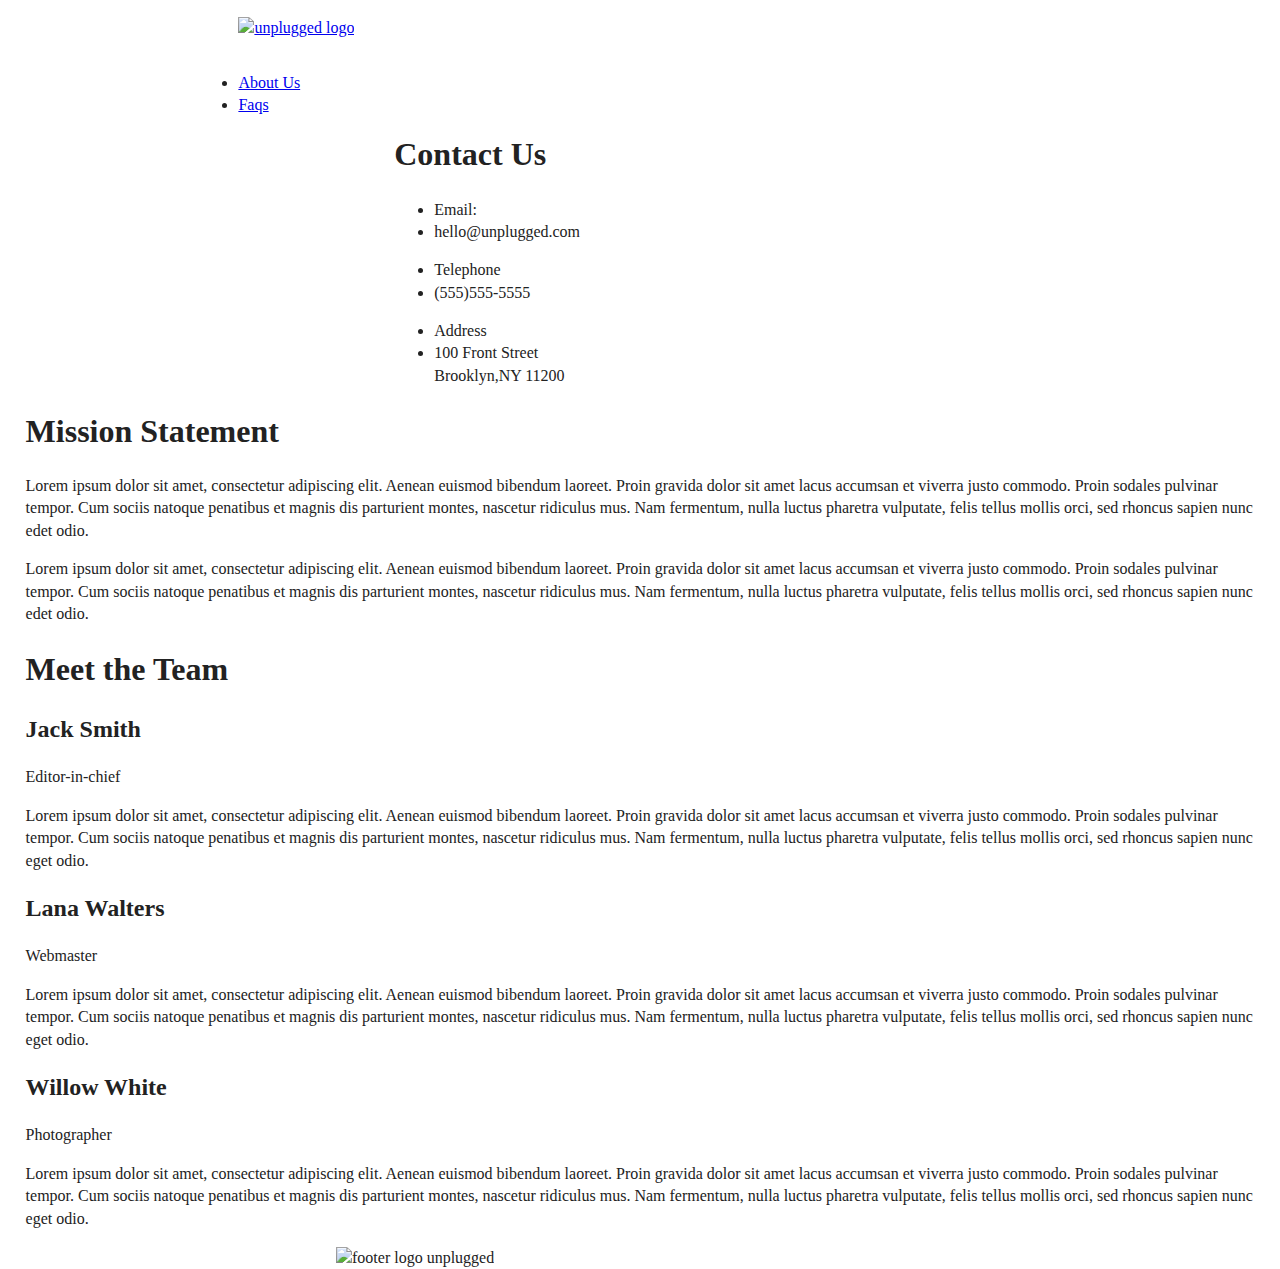
==== about/index.html @ d05ebec7 "first commit" ====
<!doctype html>
<html class="no-js" lang="">

<head>
  <meta charset="utf-8">
  <meta http-equiv="x-ua-compatible" content="ie=edge">
  <title>Unplugged -About</title>
  <meta name="description" content="">
  <meta name="viewport" content="width=device-width, initial-scale=1, shrink-to-fit=no">

  <link rel="manifest" href="site.webmanifest">
  <link rel="apple-touch-icon" href="../icon.png">
  <!-- Place favicon.ico in the root directory -->

  <link rel="stylesheet" href="../css/normalize.css">
  <link rel="stylesheet" href="../css/main.css">
</head>

<body>
  <!--[if lte IE 9]>
    <p class="browserupgrade">You are using an <strong>outdated</strong> browser. Please <a href="https://browsehappy.com/">upgrade your browser</a> to improve your experience and security.</p>
  <![endif]-->

  <!-- Add your site or application content here -->

  <header class="main-header">

    <div class="header-wrapper">

    <figure class="logo">
      <a href="../index.html"><img src="img/logo.png" alt="unplugged logo"></a>
    </figure>

    <nav>
      <ul>
        <li><a href="about/index.html">About Us</a></li>
        <li><a href="../faqs/index.html">Faqs</a></li>
      </ul>
    </nav>

    </div>

  </header>

  <main>

  <div class="contact-info">
    <h1>Contact Us</h1>
    <ul>
      <li class="strong">Email:</li>
      <li>hello@unplugged.com</li>
    </ul>
    <ul>
      <li class="strong">Telephone</li>
      <li>(555)555-5555</li>
    </ul>
    <ul>
      <li class="strong">Address</li>
      <li>100 Front Street<br>Brooklyn,NY 11200</li>
    </ul>
  </div><!--contact-info-->

  <div class="mission">
    <h1>Mission Statement</h1>
    <p>Lorem ipsum dolor sit amet, consectetur adipiscing elit. Aenean euismod bibendum laoreet. Proin gravida dolor sit amet lacus accumsan et viverra justo commodo. Proin sodales pulvinar tempor. Cum sociis natoque penatibus et magnis dis parturient montes, nascetur ridiculus mus. Nam fermentum, nulla luctus pharetra vulputate, felis tellus mollis orci, sed rhoncus sapien nunc edet odio.</p>
    <p>Lorem ipsum dolor sit amet, consectetur adipiscing elit. Aenean euismod bibendum laoreet. Proin gravida dolor sit amet lacus accumsan et viverra justo commodo. Proin sodales pulvinar tempor. Cum sociis natoque penatibus et magnis dis parturient montes, nascetur ridiculus mus. Nam fermentum, nulla luctus pharetra vulputate, felis tellus mollis orci, sed rhoncus sapien nunc edet odio.</p>
  </div><!--Mission-->

  <div class="team">
    <h1>Meet the Team</h1>
    <div class="team-member">
      <div class="team-img"></div>
      <h2 class="team-name">Jack Smith</h2>
      <p class="team-title">Editor-in-chief</p>
      <p class="team-description">Lorem ipsum dolor sit amet, consectetur adipiscing elit. Aenean euismod bibendum laoreet. Proin gravida dolor sit amet lacus accumsan et viverra justo commodo. Proin sodales pulvinar tempor. Cum sociis natoque penatibus et magnis dis parturient montes, nascetur ridiculus mus. Nam fermentum, nulla luctus pharetra vulputate, felis tellus mollis orci, sed rhoncus sapien nunc eget odio.</p>
    </div><!--team-member-->

  <div class="team-member">
    <div class="team-img"></div>
    <h2 class="team-name">Lana Walters</h2>
    <p class="team-title">Webmaster</p>
    <p class="team-description">Lorem ipsum dolor sit amet, consectetur adipiscing elit. Aenean euismod bibendum laoreet. Proin gravida dolor sit amet lacus accumsan et viverra justo commodo. Proin sodales pulvinar tempor. Cum sociis natoque penatibus et magnis dis parturient montes, nascetur ridiculus mus. Nam fermentum, nulla luctus pharetra vulputate, felis tellus mollis orci, sed rhoncus sapien nunc eget odio.</p>
  </div>

  <div class="team-member">
    <div class="team-img"></div>
    <h2 class="team-name">Willow White</h2>
    <p class="team-title">Photographer</p>
    <p class="team-description">Lorem ipsum dolor sit amet, consectetur adipiscing elit. Aenean euismod bibendum laoreet. Proin gravida dolor sit amet lacus accumsan et viverra justo commodo. Proin sodales pulvinar tempor. Cum sociis natoque penatibus et magnis dis parturient montes, nascetur ridiculus mus. Nam fermentum, nulla luctus pharetra vulputate, felis tellus mollis orci, sed rhoncus sapien nunc eget odio.</p>
  </div>

  </div>

  </div><!--team-->

</main>

  <footer>
    <figure class="footer-logo">
      <img src="img/logo.png" alt="footer logo unplugged">
    </figure>
  </footer>




  <script src="../js/vendor/modernizr-3.6.0.min.js"></script>
  <script src="https://code.jquery.com/jquery-3.3.1.min.js" integrity="sha256-FgpCb/KJQlLNfOu91ta32o/NMZxltwRo8QtmkMRdAu8=" crossorigin="anonymous"></script>
  <script>window.jQuery || document.write('<script src="js/vendor/jquery-3.3.1.min.js"><\/script>')</script>
  <script src="js/plugins.js"></script>
  <script src="js/main.js"></script>

  <!-- Google Analytics: change UA-XXXXX-Y to be your site's ID. -->
  <script>
    window.ga = function () { ga.q.push(arguments) }; ga.q = []; ga.l = +new Date;
    ga('create', 'UA-XXXXX-Y', 'auto'); ga('send', 'pageview')
  </script>
  <script src="https://www.google-analytics.com/analytics.js" async defer></script>
</body>

</html>
---- css/main.css ----
/*! HTML5 Boilerplate v6.1.0 | MIT License | https://html5boilerplate.com/ */

/*
 * What follows is the result of much research on cross-browser styling.
 * Credit left inline and big thanks to Nicolas Gallagher, Jonathan Neal,
 * Kroc Camen, and the H5BP dev community and team.
 */

/* ==========================================================================
   Base styles: opinionated defaults
   ========================================================================== */

html {
    color: #222;
    font-size: 1em;
    line-height: 1.4;
}

/*
 * Remove text-shadow in selection highlight:
 * https://twitter.com/miketaylr/status/12228805301
 *
 * Vendor-prefixed and regular ::selection selectors cannot be combined:
 * https://stackoverflow.com/a/16982510/7133471
 *
 * Customize the background color to match your design.
 */

::-moz-selection {
    background: #b3d4fc;
    text-shadow: none;
}

::selection {
    background: #b3d4fc;
    text-shadow: none;
}

/*
 * A better looking default horizontal rule
 */

hr {
    display: block;
    height: 1px;
    border: 0;
    border-top: 1px solid #ccc;
    margin: 1em 0;
    padding: 0;
}

/*
 * Remove the gap between audio, canvas, iframes,
 * images, videos and the bottom of their containers:
 * https://github.com/h5bp/html5-boilerplate/issues/440
 */

audio,
canvas,
iframe,
img,
svg,
video {
    vertical-align: middle;
}

/*
 * Remove default fieldset styles.
 */

fieldset {
    border: 0;
    margin: 0;
    padding: 0;
}

/*
 * Allow only vertical resizing of textareas.
 */

textarea {
    resize: vertical;
}

/* ==========================================================================
   Browser Upgrade Prompt
   ========================================================================== */

.browserupgrade {
    margin: 0.2em 0;
    background: #ccc;
    color: #000;
    padding: 0.2em 0;
}

/* ==========================================================================
   Author's custom styles
   ========================================================================== */

.main-header{
  width: 100%;
}

nav{
  width: 100%;
}


main{
  width: 96%;
  padding: 0 2%;
  margin: auto;
  clear: both;
}

.top-story{
  width: 100%;
}

.sidebar{
  width: 100%;
}

.feed{
  width: 100%;
}

.feed-img{
  width: 45%;
}

.contact-info{
  width: 100%;
}

.mission{
  width: 100%;
}

.team{
  width: 100%;
}


footer{
  width: 100%;
  margin: auto;
}

.footer-logo{
  width: 47.5%;
  margin: auto;
}






/* ==========================================================================
   Helper classes
   ========================================================================== */

/*
 * Hide visually and from screen readers
 */

.hidden {
    display: none !important;
}

/*
 * Hide only visually, but have it available for screen readers:
 * https://snook.ca/archives/html_and_css/hiding-content-for-accessibility
 *
 * 1. For long content, line feeds are not interpreted as spaces and small width
 *    causes content to wrap 1 word per line:
 *    https://medium.com/@jessebeach/beware-smushed-off-screen-accessible-text-5952a4c2cbfe
 */

.visuallyhidden {
    border: 0;
    clip: rect(0 0 0 0);
    height: 1px;
    margin: -1px;
    overflow: hidden;
    padding: 0;
    position: absolute;
    width: 1px;
    white-space: nowrap; /* 1 */
}

/*
 * Extends the .visuallyhidden class to allow the element
 * to be focusable when navigated to via the keyboard:
 * https://www.drupal.org/node/897638
 */

.visuallyhidden.focusable:active,
.visuallyhidden.focusable:focus {
    clip: auto;
    height: auto;
    margin: 0;
    overflow: visible;
    position: static;
    width: auto;
    white-space: inherit;
}

/*
 * Hide visually and from screen readers, but maintain layout
 */

.invisible {
    visibility: hidden;
}

/*
 * Clearfix: contain floats
 *
 * For modern browsers
 * 1. The space content is one way to avoid an Opera bug when the
 *    `contenteditable` attribute is included anywhere else in the document.
 *    Otherwise it causes space to appear at the top and bottom of elements
 *    that receive the `clearfix` class.
 * 2. The use of `table` rather than `block` is only necessary if using
 *    `:before` to contain the top-margins of child elements.
 */

.clearfix:before,
.clearfix:after {
    content: " "; /* 1 */
    display: table; /* 2 */
}

.clearfix:after {
    clear: both;
}

/* ==========================================================================
   EXAMPLE Media Queries for Responsive Design.
   These examples override the primary ('mobile first') styles.
   Modify as content requires.
   ========================================================================== */

@media screen and (min-width: 768px){
  /* Tablet Styles Here */

.main-header{
  width: 100%;
  margin: auto;
  padding: 0 3%;

}

.header-wrapper{
  width: 94%;
  max-width: 960px;
  margin: 0 auto;
}

.logo{
  width: 40%;
  float: left;
}

nav{
  width: 60%;
  float: left;
}


.top-story{
  width: 100%;
}

.top-img{
  width: 57%;
  float: left;
  padding-right: 3%;
}

.top-info{
  width: 40%;
  float: right;
}

.sidebar{
  clear: both;
  width: 37%;
  float: right;
}
.sidebar-about-us , .sidebar-faqs{
  display: block;
}

.feed{
  width: 60%;
  float: left;
}

.feed-img{
   width: 35%
}

.feed-info{
  width: 57%;
}

.contact-info{
  width: 40%;
  margin: auto;
}

footer-logo{
  width: 30%;
  margin: auto;
}



}

@media screen and (min-width: 940px) {
 /* Desktop Styles Here */


}

@media print,
       (-webkit-min-device-pixel-ratio: 1.25),
       (min-resolution: 1.25dppx),
       (min-resolution: 120dpi) {
    /* Style adjustments for high resolution devices */
}

/* ==========================================================================
   Print styles.
   Inlined to avoid the additional HTTP request:
   https://www.phpied.com/delay-loading-your-print-css/
   ========================================================================== */

@media print {
    *,
    *:before,
    *:after {
        background: transparent !important;
        color: #000 !important; /* Black prints faster */
        -webkit-box-shadow: none !important;
        box-shadow: none !important;
        text-shadow: none !important;
    }

    a,
    a:visited {
        text-decoration: underline;
    }

    a[href]:after {
        content: " (" attr(href) ")";
    }

    abbr[title]:after {
        content: " (" attr(title) ")";
    }

    /*
     * Don't show links that are fragment identifiers,
     * or use the `javascript:` pseudo protocol
     */

    a[href^="#"]:after,
    a[href^="javascript:"]:after {
        content: "";
    }

    pre {
        white-space: pre-wrap !important;
    }
    pre,
    blockquote {
        border: 1px solid #999;
        page-break-inside: avoid;
    }

    /*
     * Printing Tables:
     * http://css-discuss.incutio.com/wiki/Printing_Tables
     */

    thead {
        display: table-header-group;
    }

    tr,
    img {
        page-break-inside: avoid;
    }

    p,
    h2,
    h3 {
        orphans: 3;
        widows: 3;
    }

    h2,
    h3 {
        page-break-after: avoid;
    }
}
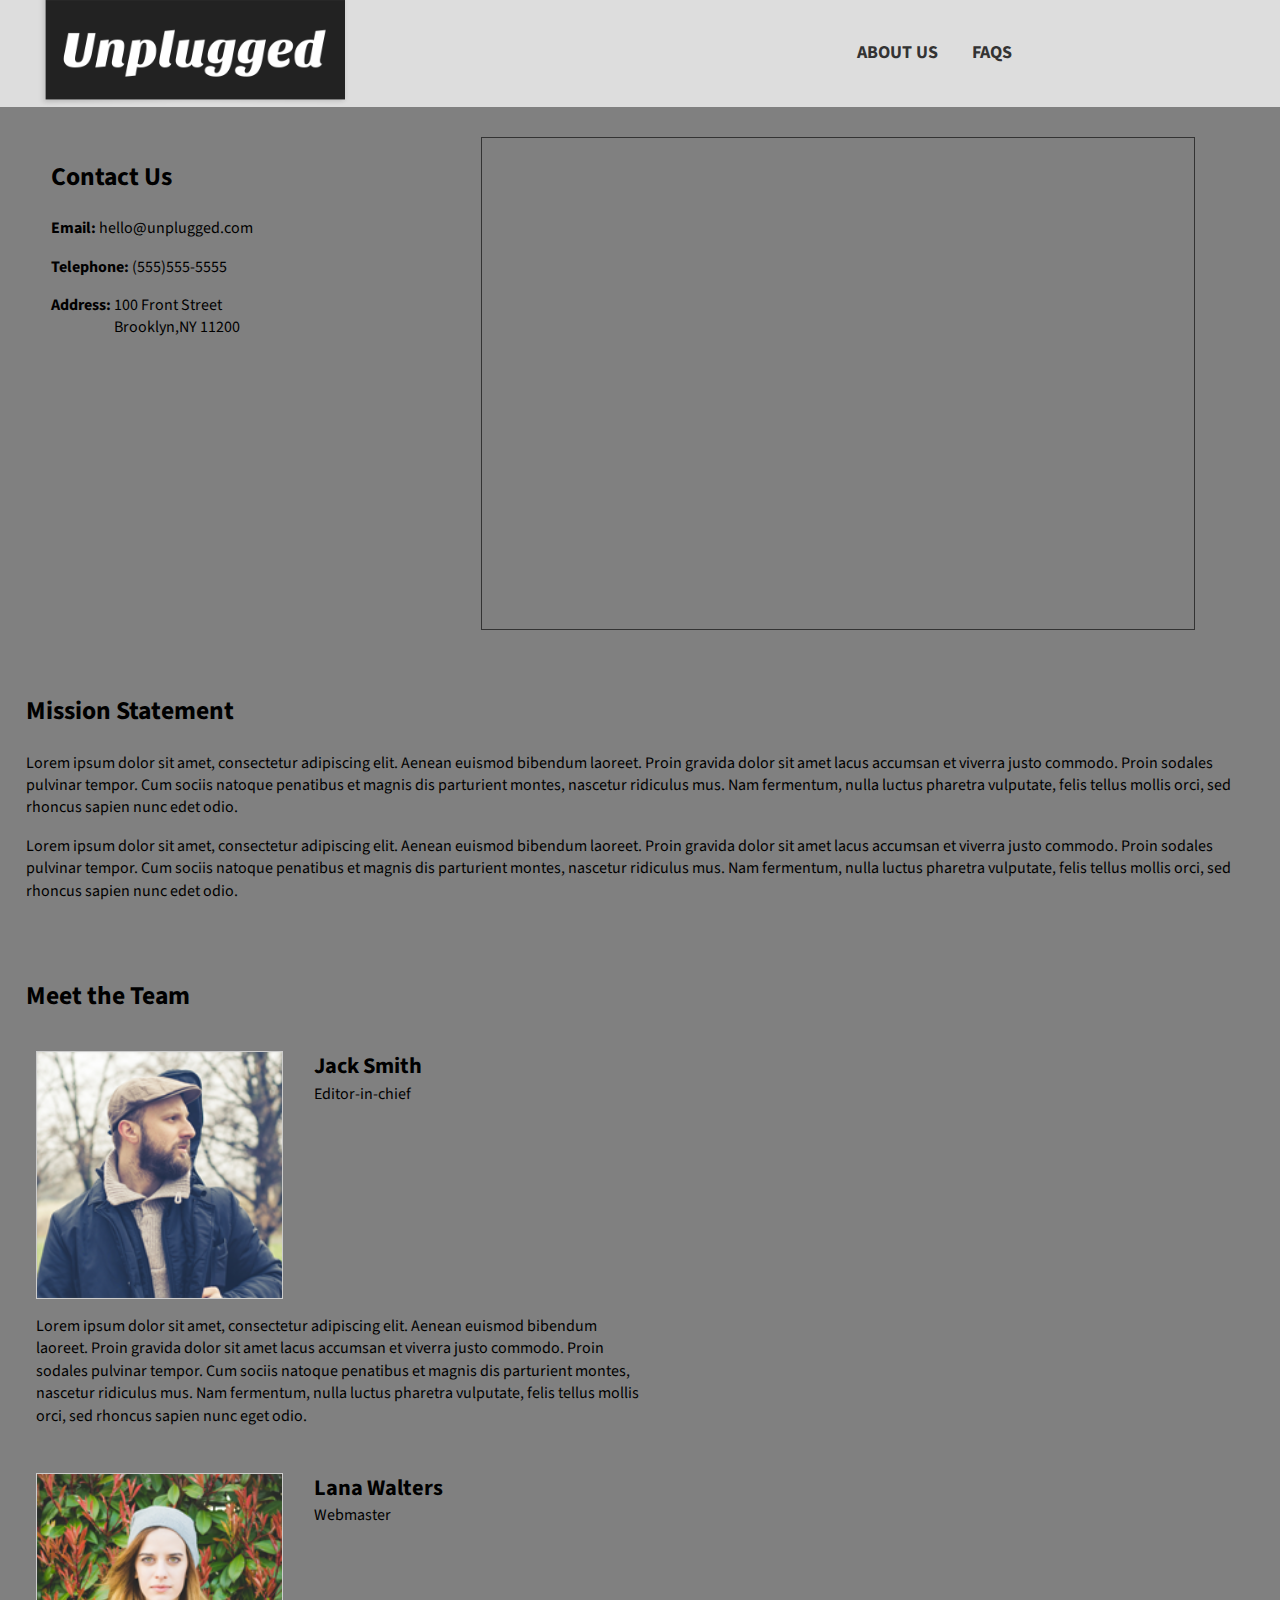
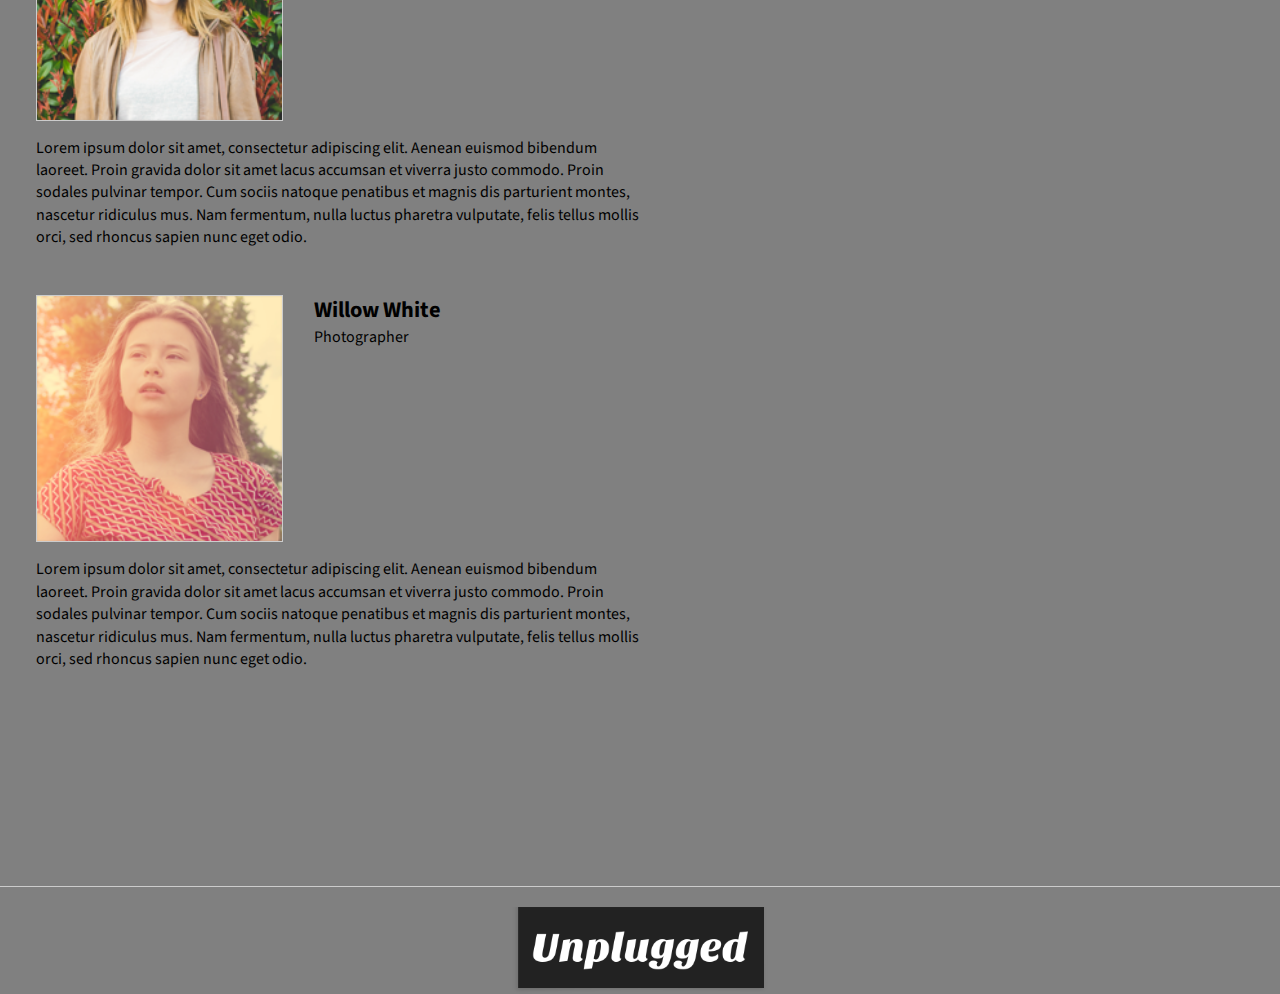
==== commit e98e4626: "fourth commit" ====
--- a/about/index.html
+++ b/about/index.html
@@ -12,6 +12,8 @@
   <link rel="apple-touch-icon" href="../icon.png">
   <!-- Place favicon.ico in the root directory -->
 
+<link href="https://fonts.googleapis.com/css?family=Source+Sans+Pro:400,400i,700,700i" rel="stylesheet">
+
   <link rel="stylesheet" href="../css/normalize.css">
   <link rel="stylesheet" href="../css/main.css">
 </head>
@@ -23,12 +25,12 @@
 
   <!-- Add your site or application content here -->
 
-  <header class="main-header">
+  <header class="main-header clearfix">
 
     <div class="header-wrapper">
 
     <figure class="logo">
-      <a href="../index.html"><img src="img/logo.png" alt="unplugged logo"></a>
+      <a href="../index.html"><img src="../img/logo.png" alt="unplugged logo"></a>
     </figure>
 
     <nav>
@@ -51,14 +53,18 @@
       <li>hello@unplugged.com</li>
     </ul>
     <ul>
-      <li class="strong">Telephone</li>
+      <li class="strong">Telephone:</li>
       <li>(555)555-5555</li>
     </ul>
     <ul>
-      <li class="strong">Address</li>
+      <li class="strong">Address:</li>
       <li>100 Front Street<br>Brooklyn,NY 11200</li>
     </ul>
   </div><!--contact-info-->
+
+  <div class="map-container">
+    <iframe src="https://www.google.com/maps/embed?pb=!1m18!1m12!1m3!1d3024.7120199163396!2d-73.99104808433376!3d40.70233964614298!2m3!1f0!2f0!3f0!3m2!1i1024!2i768!4f13.1!3m3!1m2!1s0x89c25a33e27d5035%3A0x155d5b662b4ec4b8!2s100+Front+St%2C+Brooklyn%2C+NY+11201!5e0!3m2!1sen!2sus!4v1541775941037" width="600" height="450" frameborder="0" style="border:0" allowfullscreen></iframe>
+  </div>
 
   <div class="mission">
     <h1>Mission Statement</h1>
@@ -68,22 +74,23 @@
 
   <div class="team">
     <h1>Meet the Team</h1>
-    <div class="team-member">
-      <div class="team-img"></div>
+
+    <div class="team-member clearfix ">
+      <div class="team-img" id="team-img-jack"></div>
       <h2 class="team-name">Jack Smith</h2>
       <p class="team-title">Editor-in-chief</p>
       <p class="team-description">Lorem ipsum dolor sit amet, consectetur adipiscing elit. Aenean euismod bibendum laoreet. Proin gravida dolor sit amet lacus accumsan et viverra justo commodo. Proin sodales pulvinar tempor. Cum sociis natoque penatibus et magnis dis parturient montes, nascetur ridiculus mus. Nam fermentum, nulla luctus pharetra vulputate, felis tellus mollis orci, sed rhoncus sapien nunc eget odio.</p>
     </div><!--team-member-->
 
-  <div class="team-member">
-    <div class="team-img"></div>
+  <div class="team-member clearfix">
+    <div class="team-img" id="team-img-lana"></div>
     <h2 class="team-name">Lana Walters</h2>
     <p class="team-title">Webmaster</p>
     <p class="team-description">Lorem ipsum dolor sit amet, consectetur adipiscing elit. Aenean euismod bibendum laoreet. Proin gravida dolor sit amet lacus accumsan et viverra justo commodo. Proin sodales pulvinar tempor. Cum sociis natoque penatibus et magnis dis parturient montes, nascetur ridiculus mus. Nam fermentum, nulla luctus pharetra vulputate, felis tellus mollis orci, sed rhoncus sapien nunc eget odio.</p>
   </div>
 
-  <div class="team-member">
-    <div class="team-img"></div>
+  <div class="team-member clearfix">
+    <div class="team-img" id="team-img-willow"></div>
     <h2 class="team-name">Willow White</h2>
     <p class="team-title">Photographer</p>
     <p class="team-description">Lorem ipsum dolor sit amet, consectetur adipiscing elit. Aenean euismod bibendum laoreet. Proin gravida dolor sit amet lacus accumsan et viverra justo commodo. Proin sodales pulvinar tempor. Cum sociis natoque penatibus et magnis dis parturient montes, nascetur ridiculus mus. Nam fermentum, nulla luctus pharetra vulputate, felis tellus mollis orci, sed rhoncus sapien nunc eget odio.</p>
@@ -97,7 +104,7 @@
 
   <footer>
     <figure class="footer-logo">
-      <img src="img/logo.png" alt="footer logo unplugged">
+      <img src="../img/logo.png" alt="footer logo unplugged">
     </figure>
   </footer>
 
--- a/css/main.css
+++ b/css/main.css
@@ -97,63 +97,303 @@
    Author's custom styles
    ========================================================================== */
 
+/*--Global Styles--*/
+
+body, html{
+  background-color: #eee;
+  font-size: 16px;
+  font-family: 'Source Sans Pro',sans-serif;
+  color: #000000;
+}
+
+a{
+  text-decoration: none;
+  color: #000000;
+  font-weight: 700;
+}
+
+p{
+  font-size: 1em;
+  line-height: 1.4;
+}
+
+img{
+  width: 100%;
+  height: auto;
+}
+
+h1,h2,h3,h4{
+  font-weight: 700;
+}
+
+h1{
+  font-size: 1.4em;
+  line-height: 1.6;
+}
+
+h2{
+ font-size: 1em;
+}
+
+figure{
+  margin: 0;
+}
+
+.btn{
+  width: 100%;
+  background-color: #b21e49;
+  text-transform: uppercase;
+  color: white;
+  border: none;
+  line-height: 2.5;
+  font-weight: 700;
+  text-align: center;
+  box-shadow: 2px 2px 0px #DADADA;
+  height: 2.5em;
+  display: block;
+}
+
+input.btn{
+  background-color: #ff1256;
+}
+
+.last-item{
+  border-bottom: none !important;
+}
+
+
+/*-- Header--*/
+
 .main-header{
   width: 100%;
+  margin: auto;
+  background-color: #eee;
+}
+
+.logo{
+  width: 100%;
+  margin: 0 auto;
+}
+
+.logo img{
+  width: 100%;
 }
 
 nav{
   width: 100%;
 }
 
+nav ul{
+  list-style: none;
+  padding: 0;
+}
+
+nav ul li{
+  border-bottom: 1px solid #ccc;
+  text-align: center;
+  padding: 15px 0;
+}
+
+nav ul li a{
+  font-size: 1.125em;
+  text-transform: uppercase;
+  color: #333;
+}
+
+/*--Main Content--*/
 
 main{
   width: 96%;
   padding: 0 2%;
   margin: auto;
+  max-width: 960px;
   clear: both;
 }
 
+/*--Featured News Area--*/
+
 .top-story{
   width: 100%;
-}
+  border-bottom: 1px solid #ccc;
+}
+
+.top-img{
+  width: 100%;
+  margin: 0;
+}
+
+.top-img img{
+  width: 100%;
+  border: 1.5px solid black;
+}
+
+/*--Sidebar--*/
 
 .sidebar{
   width: 100%;
 }
 
+.sidebar-newsletter{
+  border-bottom: 1px solid #ccc;
+  padding: 0 10px 20px 10px;
+}
+
+.sidebar-newsletter input{
+  width: 100%;
+  box-sizing: border-box;
+}
+
+.sidebar-newsletter input[type="text"]{
+  margin-bottom: 10px;
+  padding: 5px 0;
+}
+
+.sidebar-about-us,
+ .sidebar-faqs{
+  display: none;
+}
+
+/*--Feed--*/
+
 .feed{
   width: 100%;
+}
+
+.feed-info p{
+  display: none;
+}
+
+.feed-item{
+  clear: both;
+  padding-bottom: 15px;
+  border-bottom: 1px solid #ccc;
+}
+
+.feed-type{
+  text-transform: uppercase;
+  font-size: 0.8em;
+}
+
+.feed-item h2{
+  margin: 0;
 }
 
 .feed-img{
   width: 45%;
-}
+  padding-right: 3%;
+  float: left;
+  margin: 0;
+}
+
+/*--About Page--*/
+
 
 .contact-info{
   width: 100%;
+  padding-top: 30px;
+}
+
+.contact-info ul{
+  list-style: none;
+  padding: 0;
+}
+
+.contact-info ul li{
+  display: inline-block;
+  vertical-align: top;
+}
+
+.strong{
+  font-weight: 700;
+}
+
+.map-container{
+  position: relative;
+  padding-bottom: 75%;
+  height: hidden;
+  overflow: hidden:
+}
+
+.map-container iframe{
+  position: absolute;
+  top: 0;
+  left: 0;
+  width: 100%;
+  height: 100%;
+
 }
 
 .mission{
   width: 100%;
 }
 
-.team{
-  width: 100%;
-}
-
+.team-member{
+  padding: 15px 0;
+  clear:both;
+}
+
+.team-img{
+  width: 40%;
+  padding-bottom: 40%;
+  float: left;
+  margin-right: 20px;
+  border: 1px solid #ccc;
+}
+
+.team-name{
+  margin-bottom: 0;
+}
+
+.team-title{
+  margin-top: 0;
+}
+
+.team-description{
+  display:none;
+}
+
+#team-img-jack{
+  background: url('../img/team-jack.png') center no-repeat;
+  background-size: cover;
+}
+
+#team-img-lana{
+  background: url('../img/team-lana.png') center no-repeat;
+  background-size: cover;
+}
+
+#team-img-willow{
+  background: url('../img/team-willow.png') center no-repeat;
+  background-size: cover;
+}
+
+
+/*--Faq Page-*/
+
+.faqs-item{
+  border-bottom: 1px solid #cccccc;
+}
+
+.faqs-item h3{
+  font-weight: 400;
+}
+
+
+/*--Footer--*/
 
 footer{
   width: 100%;
   margin: auto;
+  border-top: 1px solid #ccc;
+  padding-top: 20px;
+  margin-top: 20px;
+  clear: both;
 }
 
 .footer-logo{
   width: 47.5%;
   margin: auto;
 }
-
-
-
 
 
 
@@ -246,14 +486,18 @@
 @media screen and (min-width: 768px){
   /* Tablet Styles Here */
 
+  body{
+    background-color: gray;
+  }
+
 .main-header{
   width: 100%;
   margin: auto;
   padding: 0 3%;
-
-}
-
-.header-wrapper{
+  background-color: #dddddd;
+}
+
+.main-header .head-wrapper{
   width: 94%;
   max-width: 960px;
   margin: 0 auto;
@@ -264,14 +508,34 @@
   float: left;
 }
 
+.logo img{
+  max-width: 312px;
+}
+
 nav{
   width: 60%;
   float: left;
 }
 
+nav ul{
+  margin: 0;
+  padding: 40px 0;
+  text-align: center;
+}
+nav ul li{
+  display: inline;
+  border: none;
+  padding: 0 2%;
+  position: relative;
+
+}
+
+/*--Hero Area--*/
 
 .top-story{
   width: 100%;
+  padding-top: 40px;
+  padding-bottom: 40px;
 }
 
 .top-img{
@@ -282,48 +546,254 @@
 
 .top-info{
   width: 40%;
-  float: right;
-}
+  float: left;
+}
+
+/*--Sidebar--*/
 
 .sidebar{
   clear: both;
   width: 37%;
   float: right;
-}
-.sidebar-about-us , .sidebar-faqs{
+  background-color: pink;
+}
+
+.sidebar-about-us,
+.sidebar-faqs{
   display: block;
-}
+  border-bottom: 1px solid #ccc;
+  padding: 0 10px 20px 10px;
+}
+
+/*--Feed--*/
 
 .feed{
+  margin: 0;
   width: 60%;
   float: left;
+  border-right: 1px solid #ccc;
+  background-color: gray;
+}
+
+.feed h2{
+  font-size: 1.125em;
 }
 
 .feed-img{
-   width: 35%
+  width: 35%;
+}
+
+.feed-item{
+  padding-right: 10px;
 }
 
 .feed-info{
   width: 57%;
-}
+  float: right;
+}
+
+/*--About Page--*/
 
 .contact-info{
   width: 40%;
-  margin: auto;
-}
-
-footer-logo{
+  float: left;
+  padding-bottom: 3%;
+}
+
+.mission{
+  width: 100%;
+  clear: both;
+  border-top: 1px solid gray;
+  padding-bottom: 3%;
+}
+
+.map-container{
+  position: relative;
+  padding-bottom: 40%;
+  height: 0;
+  overflow: hidden;
+  width: 58%;
+  float: left;
+  border: 1px solid #333;
+  margin-bottom: 40px;
+  margin-top: 30px;
+}
+
+.map-container iframe{
+  position: absolute;
+  top: 0;
+  left: 0;
+  width: 100%;
+  height: 100%;
+}
+
+.team{
+  width: 100%;
+  margin-bottom: 15%;
+}
+
+.team-member{
+  width: 50%;
+}
+
+.team{
+  border-top: 1px solid gray;
+}
+
+/*--Faqs Page--*/
+
+article.faqs-item{
+  border-bottom: 1px solid gray;
+}
+
+
+/*--Footer--*/
+
+.footer-logo{
   width: 30%;
   margin: auto;
 }
 
-
-
 }
 
 @media screen and (min-width: 940px) {
  /* Desktop Styles Here */
 
+ main{
+   margin: 0;
+   max-width: 100%;
+
+ }
+
+h1{
+  font-size: 1.6em;
+  line-height: 1.8;
+}
+
+h2{
+  font-size: 1.4em;
+}
+
+.main-header {
+  background-color: #dddddd;
+}
+
+
+/*--Hero Area--*/
+
+.hero-area{
+  width: 100%;
+}
+.top-story{
+  width: 65%;
+  float: left;
+  border: none;
+  padding-right: 2%;
+}
+
+.top-img{
+  width: 100%;
+  padding-bottom: 1em;
+}
+
+.top-img img {
+	max-width: 620px;
+}
+
+.top-info{
+  width: 100%;
+  float: none;
+}
+
+/*--Side Bar--*/
+
+.sidebar{
+  clear: none;
+  width: 30%;
+  float: right;
+  border-left: 1px solid #ccc;
+}
+
+.sidebar-newsletter,
+.sidebar-about-us,
+.sidebar-faqs{
+  padding: 0 20px 20px 20px;
+}
+
+.sidebar-faqs{
+  border: none;
+}
+
+
+
+/*--Feed Section--*/
+
+.feed{
+  width: 100%;
+  float: none;
+  clear: both;
+  padding-top: 20px;
+  border-top: 1px solid #ccc;
+  border-right: none;
+}
+
+
+.feed-info{
+  float: right;
+}
+
+.feed p{
+  display: block;
+  margin-top: 0;
+}
+
+.feed h2{
+  margin: 0;
+}
+
+.feed-img{
+  width: 20%;
+}
+
+
+
+/*--About Page--*/
+
+.contact-info{
+  margin-left: 25px;
+  width: 35%;
+
+}
+
+.team{
+  width: auto;
+}
+
+.team-member{
+  padding: 15px 0 15px 10px;
+}
+
+.team-img{
+  margin-right: 5%;
+}
+
+.team-name{
+  margin-top: 0;
+}
+
+.team-description{
+  display: block;
+  float: right;
+}
+
+
+
+
+/*--Footer--*/
+
+.footer-logo{
+  width: 20%;
+}
 
 }
 
